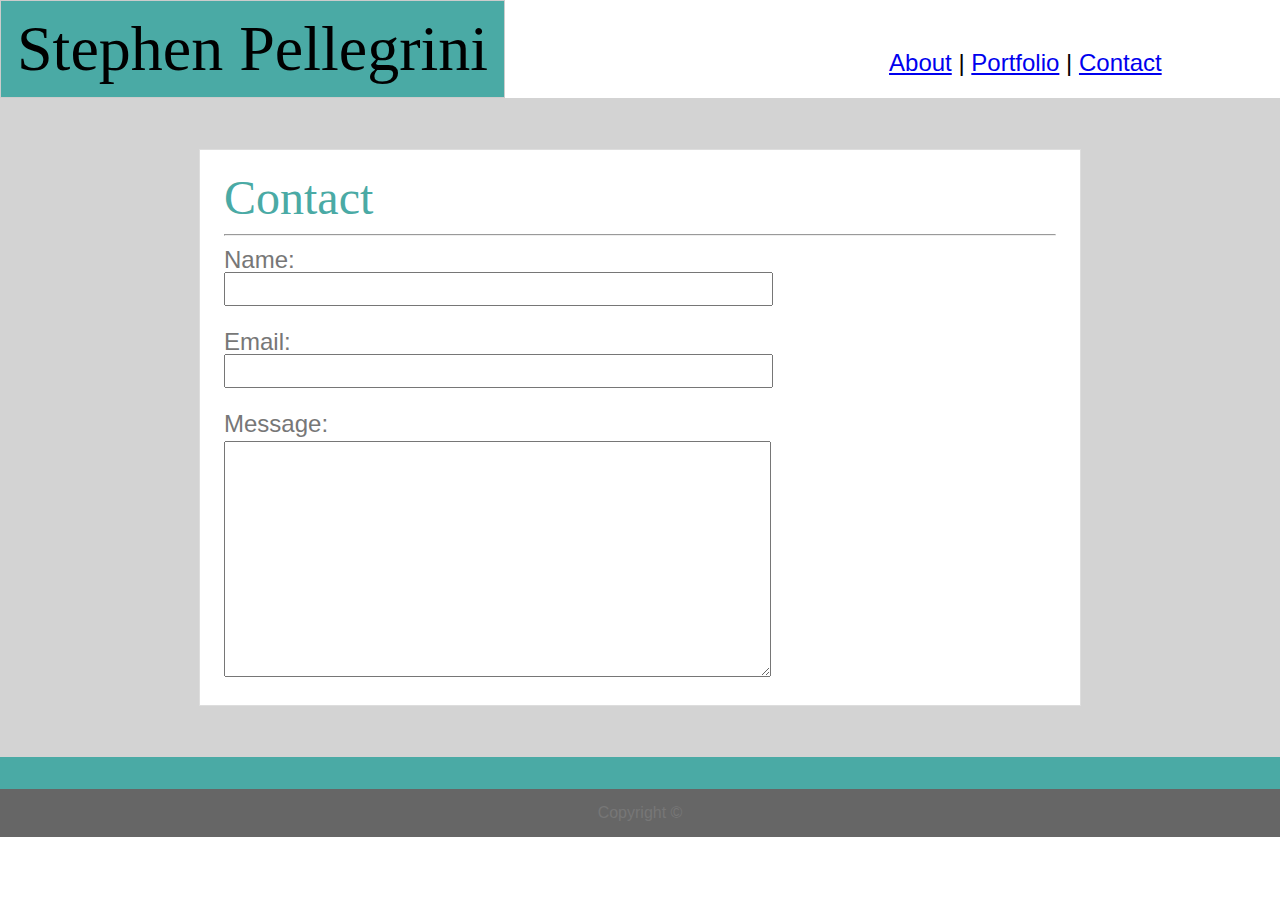
==== contact.html @ d493bb82 "first commit" ====
<!DOCTYPE HTML>
<HTML lang="en-us">

<head>
    <meta charset="UTF-8">
    <link rel="stylesheet" href="assets/css/reset.css">
    <link rel="stylesheet" href="assets/css/index.css">
    <link rel="stylesheet" href="assets/css/contact.css">
</head>

<body>
    <div class="header">
        <h1>Stephen Pellegrini</h1>
        <div class="navbar">
            <ul>
                <li><a href="index.html">About</a></li>
                <li>|</li>
                <li><a href="portfolio.html">Portfolio</a></li>
                <li>|</li>
                <li><a href="#">Contact</a></li>
            </ul>
        </div>
    </div>
    <div class="main">
        <div class="content">
            <h2>Contact</h2>
            <hr>
            <form>
                Name:<br>
                <input type="text" class="input" name="nameBox"><br>
                Email:<br>
                <input type="text" class="input" name="emailBox"><br>
                Message:<br>
                <textarea name="messageBox" cols="50" rows="10"></textarea>
            </form>
        </div>
    </div>
    <div class="footerColor"></div>
    <div class="footer">
        <p>Copyright &copy;</p>
    </div>
</body>
</HTML>
---- assets/css/index.css ----
.header {
    position: relative;
    background-color: white;
}
h1 {
    font-size: 4em;
    float: left;
    background-color: #4aaaa5;
    border: 1px solid #cccccc;
	font-family: 'Georgia', Times, Times New Roman, serif;
    text-align: center;
    padding: .25em;
}
.navbar {
    float: left;
    padding-left: 30%;
    padding-top: 4%;
    font-size: 1.5em;
    font-family: 'Arial', 'Helvetica Neue', Helvetica, sans-serif;
    position: relative;
}
.navbar ul {
    list-style: none;
}
.navbar li {
    display: inline;
}
.main {
    clear: both;
    width: 100%;
    background-color: lightgray;
    position: relative;
    padding-top: 4%;
    padding-bottom: 4%;
    
}
.content {
    font-size: 1.5em;
    background-color: white;
    position: relative;
    width: 65%;
    margin-left: auto;
    margin-right: auto;
    border: 1px solid #dddddd;
    padding: 1em;

}
h2 {
    font-size: 2em;
    font-family: 'Georgia', Times, Times New Roman, serif;
    color: #4aaaa5;
}
img {
    width: 25%;
    float: left;
    padding-right: 1em;
    
}
.content p {
    padding-top: .5em;
    padding-bottom: .5em;
}
hr {
	background-color: #777777;
}
p {
	color: #777777;
	font-family: 'Arial', 'Helvetica Neue', Helvetica, sans-serif;
}
.footerColor {
    background-color: #4aaaa5;
    padding: 1em;
}
.footer {
    text-align: center;
    background-color: #666666;
    padding: 1em;
}
---- assets/css/contact.css ----
.content {
    color: #777777;
	font-family: 'Arial', 'Helvetica Neue', Helvetica, sans-serif;
}
.input {
    margin-bottom: 1em;
    font-size: 1em;
    width: 65%;
}
textarea {
    margin-top: .25em;
    font-size: 1em;
    width: 65%;
}
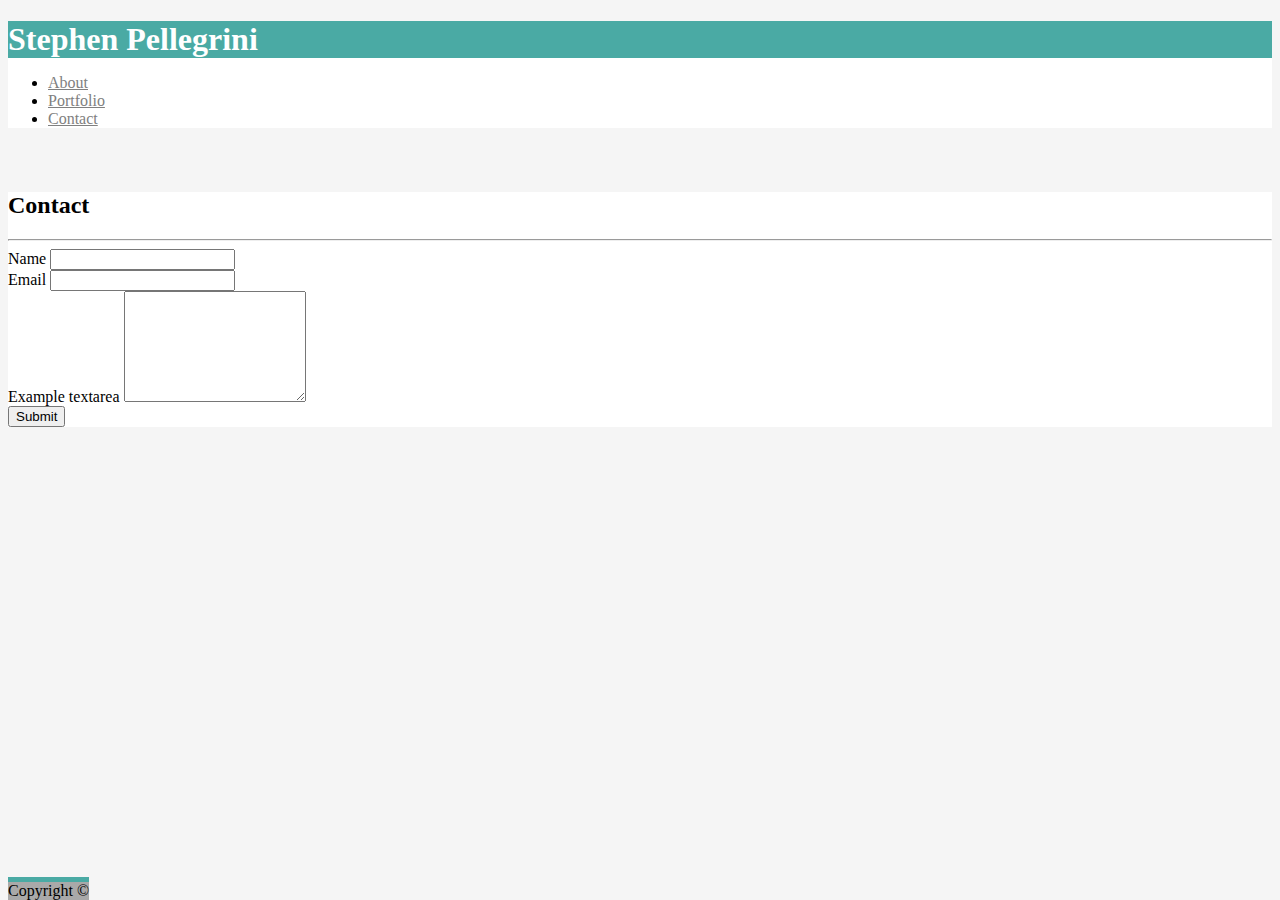
==== commit 6db9ea00: "pages essentially done; small formatting changes still needed (mainly colors)" ====
--- a/contact.html
+++ b/contact.html
@@ -3,41 +3,89 @@
 
 <head>
     <meta charset="UTF-8">
-    <link rel="stylesheet" href="assets/css/reset.css">
-    <link rel="stylesheet" href="assets/css/index.css">
-    <link rel="stylesheet" href="assets/css/contact.css">
+    <meta name="viewport" content="width=device-width, initial-scale=1.0">
+    <title>Stephen Pellegrini</title>
+    <link rel="stylesheet" href="https://stackpath.bootstrapcdn.com/bootstrap/4.1.1/css/bootstrap.min.css" integrity="sha384-WskhaSGFgHYWDcbwN70/dfYBj47jz9qbsMId/iRN3ewGhXQFZCSftd1LZCfmhktB" crossorigin="anonymous">
+    <link rel="stylesheet" href="assets/css/index1.css">
+
 </head>
 
 <body>
-    <div class="header">
-        <h1>Stephen Pellegrini</h1>
-        <div class="navbar">
-            <ul>
-                <li><a href="index.html">About</a></li>
-                <li>|</li>
-                <li><a href="portfolio.html">Portfolio</a></li>
-                <li>|</li>
-                <li><a href="#">Contact</a></li>
-            </ul>
+ <!--code for header--> 
+    <div class="row header">
+        <div class="col-sm-6">
+            <div class="row">
+                <div class="col-sm-3"></div>
+                <div class="col-sm-9 text-center">
+                    <h1>Stephen Pellegrini</h1>
+                </div>
+            </div>
+        </div>
+        <div class="col-sm-6">
+            <div class="row">
+                <div class="col-sm-9">
+                    <ul class="nav justify-content-end">
+                        <li class="nav-item">
+                            <a class="nav-link" href="index1.html">About</a>
+                        </li>
+                        <li class="nav-item">
+                            <a class="nav-link" href="portfolio.html">Portfolio</a>
+                        </li>
+                        <li class="nav-item">
+                            <a class="nav-link active" href="#">Contact</a>
+                        </li>
+                    </ul>
+                </div>
+                <div class="col-sm-3"></div>
+            </div>   
         </div>
     </div>
-    <div class="main">
-        <div class="content">
-            <h2>Contact</h2>
-            <hr>
-            <form>
-                Name:<br>
-                <input type="text" class="input" name="nameBox"><br>
-                Email:<br>
-                <input type="text" class="input" name="emailBox"><br>
-                Message:<br>
-                <textarea name="messageBox" cols="50" rows="10"></textarea>
-            </form>
+    <div class="container">
+        <!--code for main content area-->
+        <div class="row topMargin">
+            <div class="col-sm-9 main">
+                <div class="row">
+                    <div class="col-sm">
+                        <h2>Contact</h2>
+                        <hr>
+                    </div>
+                </div>
+                <div class="row">
+                    <div class="col-sm">
+                        <form>
+                            <div class="form-group">
+                                <label for="exampleInputEmail1">Name</label>
+                                <input type="text" class="form-control" id="name">
+                            </div>
+                            <div class="form-group">
+                                <label for="email">Email</label>
+                                <input type="email" class="form-control" id="email">
+                            </div>
+                           
+                            <div class="form-group">
+                                <label for="messageBox">Example textarea</label>
+                                <textarea class="form-control" id="messageBox" rows="7"></textarea>
+                            </div>
+                            <button type="submit" class="btn btn-primary">Submit</button>
+                        </form>
+                    </div>
+                </div>  
+            </div>
+            <div class="col-sm-3">
+
+            </div>
         </div>
     </div>
-    <div class="footerColor"></div>
-    <div class="footer">
-        <p>Copyright &copy;</p>
+    <!--code for the footer-->   
+    <div class="container-fluid myFooter">
+        <div class="row footerColor">
+            <div class="col-sm-12"></div>
+        </div>
+        <div class="row">
+            <div class="col-sm-12 text-center">
+                <span class="text-muted">Copyright &copy;</span>
+            </div>
+        </div>  
     </div>
 </body>
 </HTML>--- a/assets/css/index1.css
+++ b/assets/css/index1.css
@@ -0,0 +1,35 @@
+img {
+    float: left;
+    width: 30%;
+    padding: 1%;
+}
+body {
+    background-color: whitesmoke;
+}
+.header {
+    background-color: white;
+}
+.main {
+    background-color: white;
+}
+
+.footerColor {
+    background-color: #4aaaa4;
+    height: 5px;
+}
+h1 {
+    background-color: #4aaaa4;
+    color: white;
+    margin-bottom: 0;
+}
+.myFooter {
+    position: absolute;
+    bottom: 0;
+    background-color: darkgray;
+}
+.topMargin {
+    margin-top: 5%;
+}
+div ul li a{
+    color: grey;
+}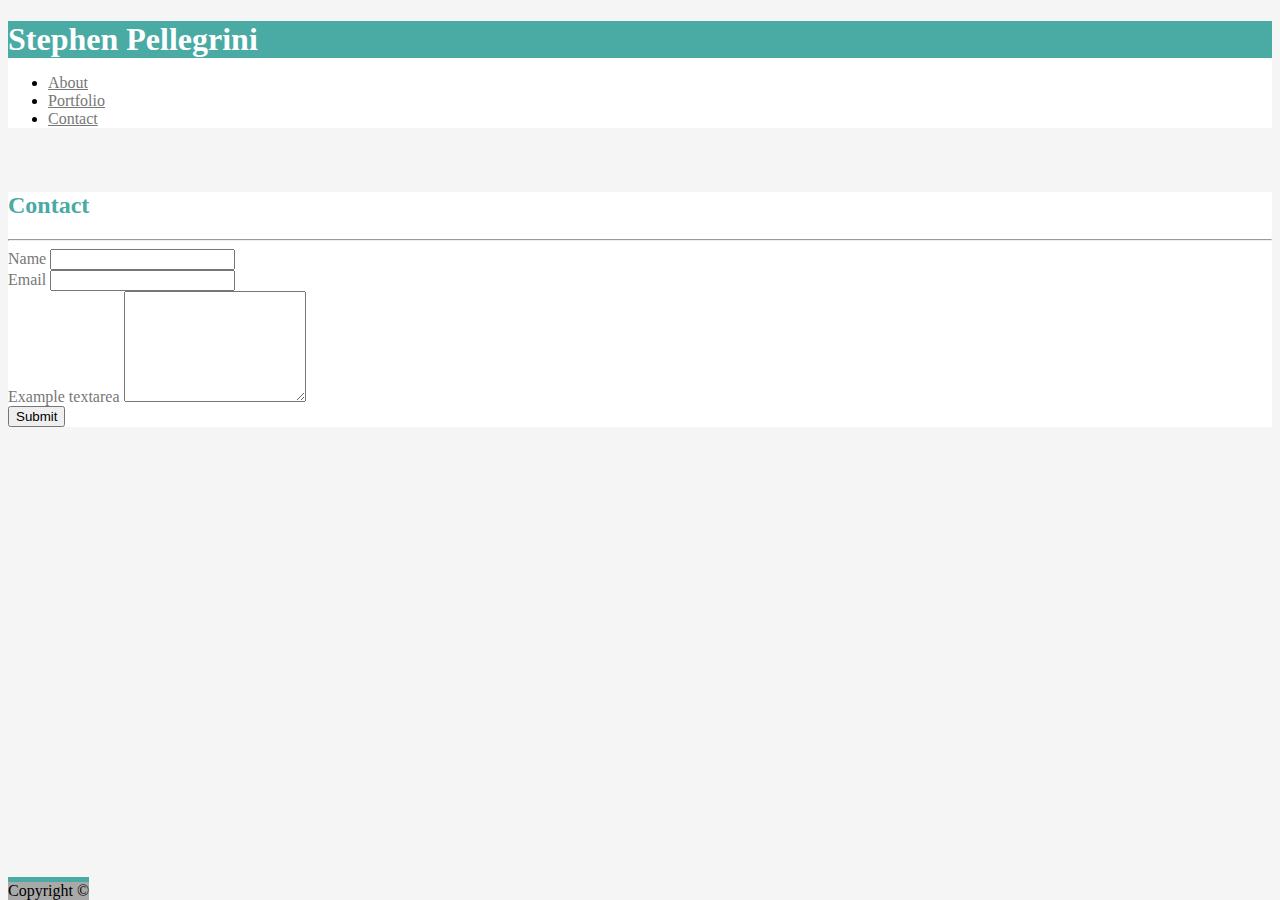
==== commit 6f259e64: "footer works on mobile" ====
--- a/contact.html
+++ b/contact.html
@@ -7,6 +7,7 @@
     <title>Stephen Pellegrini</title>
     <link rel="stylesheet" href="https://stackpath.bootstrapcdn.com/bootstrap/4.1.1/css/bootstrap.min.css" integrity="sha384-WskhaSGFgHYWDcbwN70/dfYBj47jz9qbsMId/iRN3ewGhXQFZCSftd1LZCfmhktB" crossorigin="anonymous">
     <link rel="stylesheet" href="assets/css/index1.css">
+    <link rel="stylesheet" href="assets/css/contact.css">
 
 </head>
 
@@ -54,7 +55,7 @@
                     <div class="col-sm">
                         <form>
                             <div class="form-group">
-                                <label for="exampleInputEmail1">Name</label>
+                                <label for="name">Name</label>
                                 <input type="text" class="form-control" id="name">
                             </div>
                             <div class="form-group">
--- a/assets/css/index1.css
+++ b/assets/css/index1.css
@@ -23,7 +23,7 @@
     margin-bottom: 0;
 }
 .myFooter {
-    position: absolute;
+    position: absolute;   
     bottom: 0;
     background-color: darkgray;
 }
@@ -31,5 +31,17 @@
     margin-top: 5%;
 }
 div ul li a{
-    color: grey;
+    color: #777777;
+}
+h2{
+    color: #4aaaa4;
+}
+p {
+    color: #777777;
+}
+/*to get footer to displaay correctly on mobile*/
+@media screen and (max-width: 768px) {
+    .myFooter {
+        position: relative;
+    }
 }--- a/assets/css/contact.css
+++ b/assets/css/contact.css
@@ -0,0 +1,6 @@
+label {
+    color: #777777;
+}
+.form-control {
+    color: #777777;
+}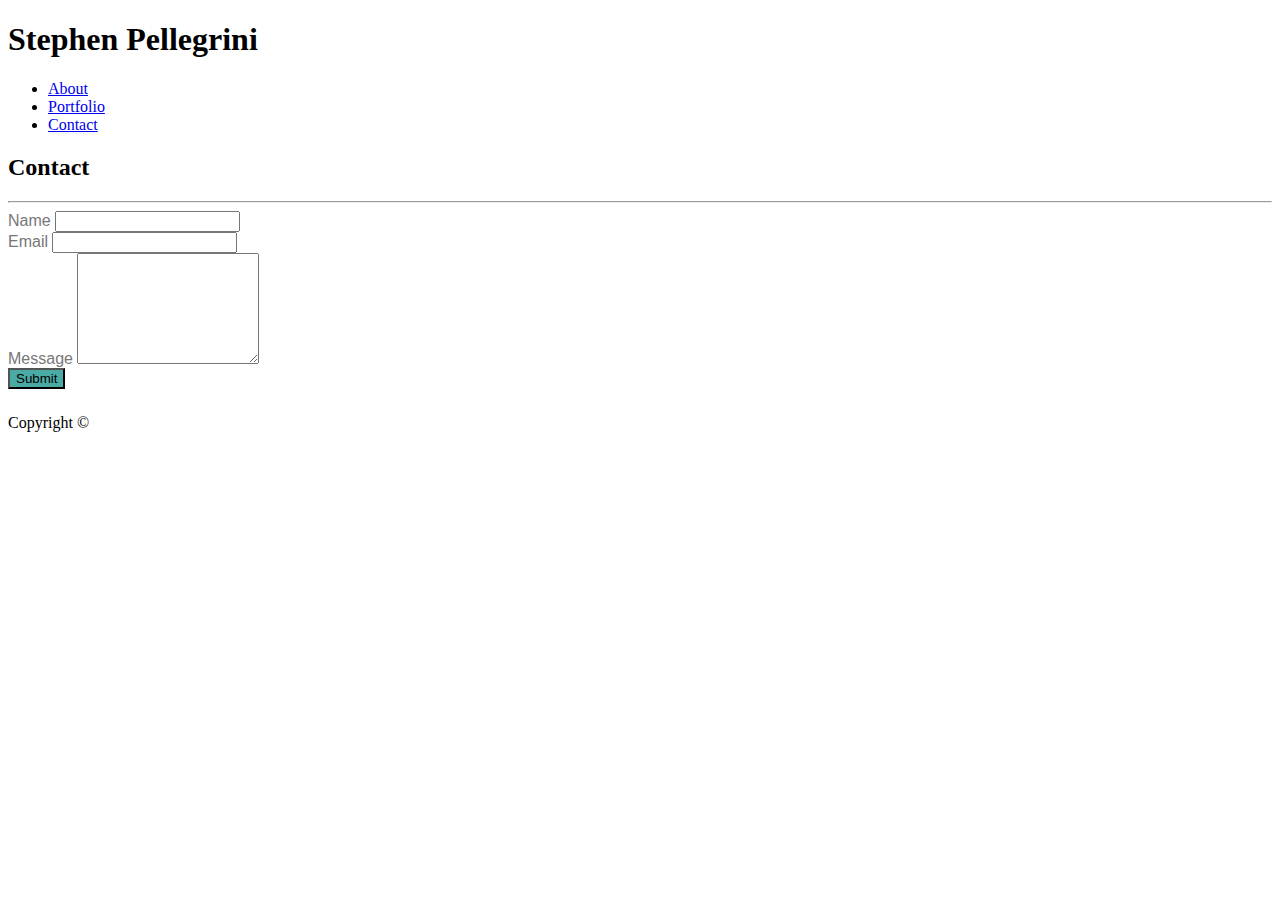
==== commit 089d8db1: "files consolidated" ====
--- a/contact.html
+++ b/contact.html
@@ -4,47 +4,48 @@
 <head>
     <meta charset="UTF-8">
     <meta name="viewport" content="width=device-width, initial-scale=1.0">
-    <title>Stephen Pellegrini</title>
+    <title>Bootstrap Portfolio V1.1</title>
     <link rel="stylesheet" href="https://stackpath.bootstrapcdn.com/bootstrap/4.1.1/css/bootstrap.min.css" integrity="sha384-WskhaSGFgHYWDcbwN70/dfYBj47jz9qbsMId/iRN3ewGhXQFZCSftd1LZCfmhktB" crossorigin="anonymous">
-    <link rel="stylesheet" href="assets/css/index1.css">
+    <link rel="stylesheet" href="assets/css/index2.css">
     <link rel="stylesheet" href="assets/css/contact.css">
 
 </head>
 
 <body>
- <!--code for header--> 
-    <div class="row header">
-        <div class="col-sm-6">
-            <div class="row">
-                <div class="col-sm-3"></div>
-                <div class="col-sm-9 text-center">
-                    <h1>Stephen Pellegrini</h1>
+    <div class="container-fluid">
+        <!--code for header--> 
+        <div class="row header">
+            <div class="col-sm-6">
+                <div class="row">
+                    <div class="col-sm-3"></div>
+                    <div class="col-sm-9 text-center">
+                        <h1>Stephen Pellegrini</h1>
+                    </div>
                 </div>
             </div>
+            <div class="col-sm-6">
+                <div class="row">
+                    <div class="col-sm-9">
+                        <ul class="nav justify-content-end">
+                            <li class="nav-item">
+                                <a class="nav-link" href="index2.html">About</a>
+                            </li>
+                            <li class="nav-item">
+                                <a class="nav-link" href="portfolio1.html">Portfolio</a>
+                            </li>
+                            <li class="nav-item">
+                                <a class="nav-link active" href="#">Contact</a>
+                            </li>
+                        </ul>
+                    </div>
+                    <div class="col-sm-3"></div>
+                </div>   
+            </div>
         </div>
-        <div class="col-sm-6">
-            <div class="row">
-                <div class="col-sm-9">
-                    <ul class="nav justify-content-end">
-                        <li class="nav-item">
-                            <a class="nav-link" href="index1.html">About</a>
-                        </li>
-                        <li class="nav-item">
-                            <a class="nav-link" href="portfolio.html">Portfolio</a>
-                        </li>
-                        <li class="nav-item">
-                            <a class="nav-link active" href="#">Contact</a>
-                        </li>
-                    </ul>
-                </div>
-                <div class="col-sm-3"></div>
-            </div>   
-        </div>
-    </div>
-    <div class="container">
         <!--code for main content area-->
         <div class="row topMargin">
-            <div class="col-sm-9 main">
+            <div class="col-sm-2"></div>
+            <div class="col-sm-7 main">
                 <div class="row">
                     <div class="col-sm">
                         <h2>Contact</h2>
@@ -52,7 +53,8 @@
                     </div>
                 </div>
                 <div class="row">
-                    <div class="col-sm">
+                    
+                    <div class="col-sm-9">
                         <form>
                             <div class="form-group">
                                 <label for="name">Name</label>
@@ -62,9 +64,9 @@
                                 <label for="email">Email</label>
                                 <input type="email" class="form-control" id="email">
                             </div>
-                           
+                        
                             <div class="form-group">
-                                <label for="messageBox">Example textarea</label>
+                                <label for="messageBox">Message</label>
                                 <textarea class="form-control" id="messageBox" rows="7"></textarea>
                             </div>
                             <button type="submit" class="btn btn-primary">Submit</button>
@@ -76,17 +78,19 @@
 
             </div>
         </div>
-    </div>
-    <!--code for the footer-->   
-    <div class="container-fluid myFooter">
-        <div class="row footerColor">
-            <div class="col-sm-12"></div>
-        </div>
+        <!--code for the footer-->   
         <div class="row">
-            <div class="col-sm-12 text-center">
-                <span class="text-muted">Copyright &copy;</span>
-            </div>
-        </div>  
+            <div class="col-sm-12 myFooter">
+                <div class="row footerColor">
+                    <div class="col-sm-12"></div>
+                </div>
+                <div class="row">
+                    <div class="col-sm-12 text-center">
+                        <span class="text-muted">Copyright &copy;</span>
+                    </div>
+                </div> 
+            </div>            
+        </div> 
     </div>
 </body>
 </HTML>--- a/assets/css/contact.css
+++ b/assets/css/contact.css
@@ -3,4 +3,11 @@
 }
 .form-control {
     color: #777777;
+}
+.btn-primary {
+    margin-bottom: 2%;
+    background-color: #4aaaa4;
+}
+form {
+    font-family: 'Arial', 'Helvetica Neue', Helvetica, sans-serif;
 }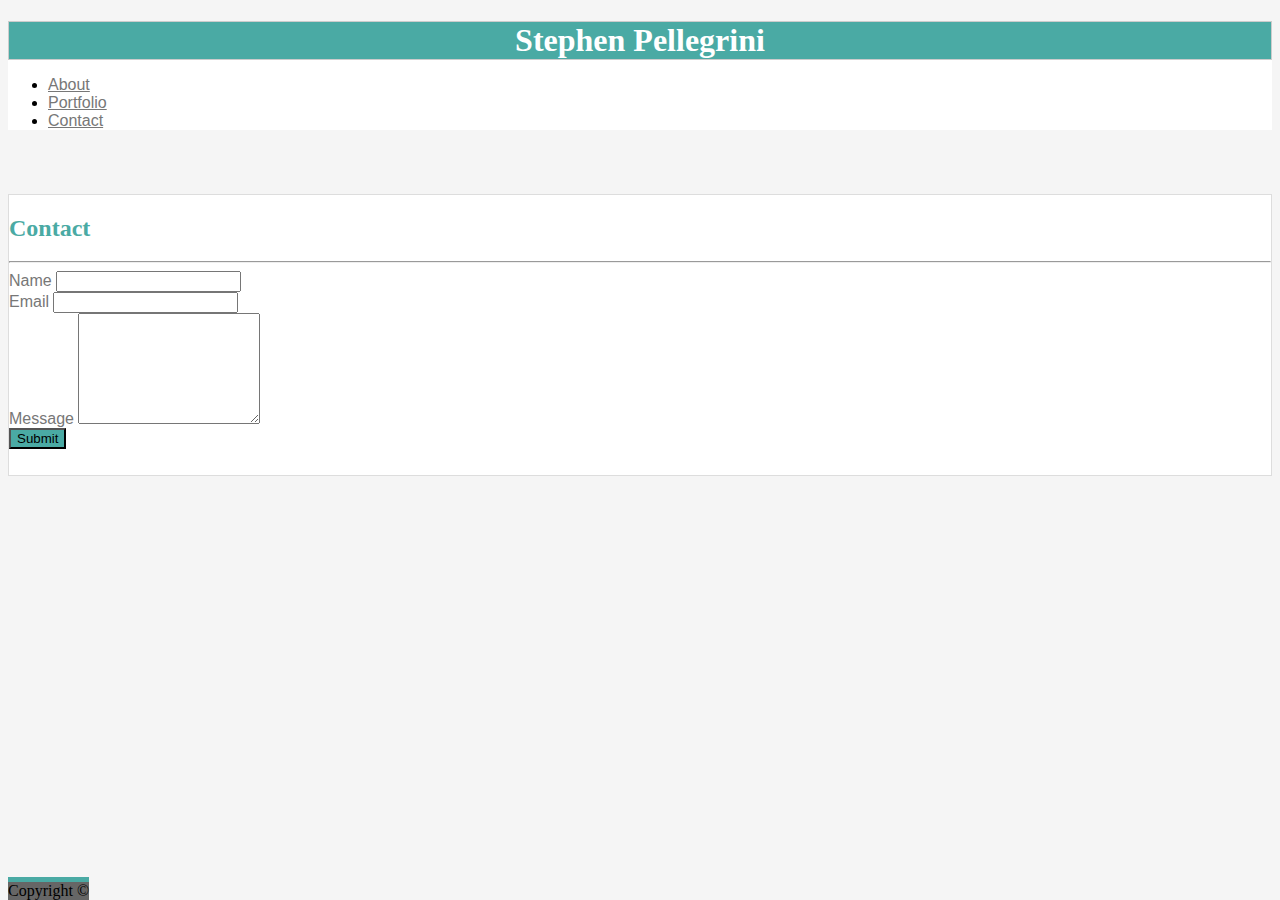
==== commit d5c97065: "fixed naming issues" ====
--- a/contact.html
+++ b/contact.html
@@ -6,7 +6,7 @@
     <meta name="viewport" content="width=device-width, initial-scale=1.0">
     <title>Bootstrap Portfolio V1.1</title>
     <link rel="stylesheet" href="https://stackpath.bootstrapcdn.com/bootstrap/4.1.1/css/bootstrap.min.css" integrity="sha384-WskhaSGFgHYWDcbwN70/dfYBj47jz9qbsMId/iRN3ewGhXQFZCSftd1LZCfmhktB" crossorigin="anonymous">
-    <link rel="stylesheet" href="assets/css/index2.css">
+    <link rel="stylesheet" href="assets/css/index.css">
     <link rel="stylesheet" href="assets/css/contact.css">
 
 </head>
--- a/assets/css/index.css
+++ b/assets/css/index.css
@@ -0,0 +1,58 @@
+img {
+    float: left;
+    width: 30%;
+    padding: 1%;
+}
+body {
+    background-color: whitesmoke;
+}
+.header {
+    background-color: white;
+}
+.main {
+    background-color: white;
+    border-style: solid;
+    border-width: 1px;
+    border-color: #dddddd;
+}
+
+.footerColor {
+    background-color: #4aaaa4;
+    height: 5px;
+}
+h1 {
+    background-color: #4aaaa4;
+    color: white;
+    margin-bottom: 0;
+    text-align: center;
+    border-color: #cccccc;
+    border-style: solid;
+    border-width: 1px;
+    font-family: 'Georgia', Times, 'Times New Roman', serif;
+}
+.myFooter {
+    position: absolute;   
+    bottom: 0;
+    background-color: #666666;
+}
+.topMargin {
+    margin-top: 5%;
+}
+div ul li a{
+    color: #777777;
+    font-family: 'Arial', 'Helvetica Neue', Helvetica, sans-serif;
+}
+h2{
+    color: #4aaaa4;
+    font-family: 'Georgia', Times, 'Times New Roman', serif;
+}
+p {
+    color: #777777;
+    font-family: 'Arial', 'Helvetica Neue', Helvetica, sans-serif;
+}
+/*to get footer to displaay correctly on mobile*/
+@media screen and (max-width: 1200px) {
+    .myFooter {
+        position: relative;  
+    }
+} 